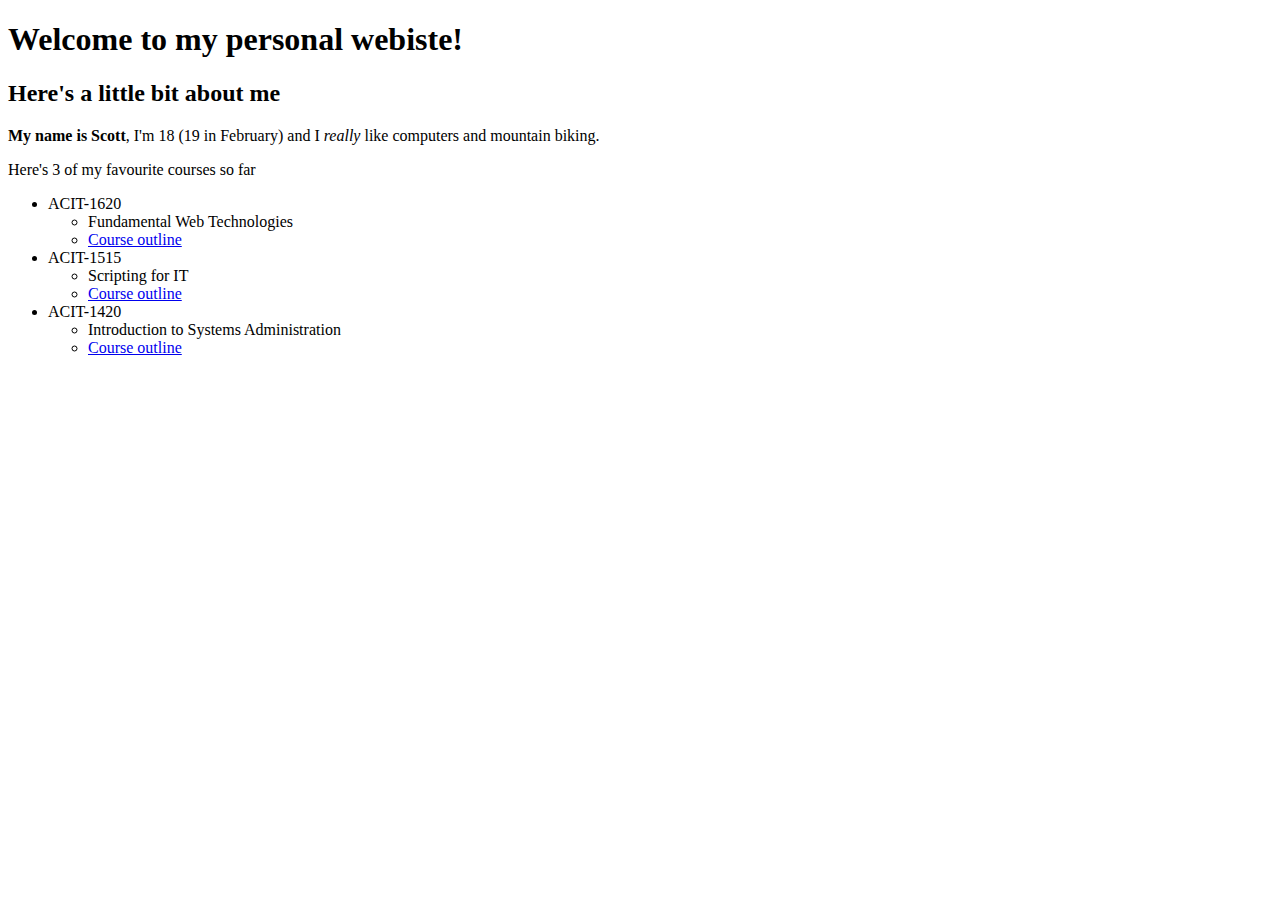
==== index.html @ 34f29148 "added paragraphs, lists and links" ====
<!DOCTYPE html>
<html lang="en-CA">

    <head>
        <meta charset="utf-8">
        <title>Scott's Personal Website</title>
    </head>

    <body>
        <h1>Welcome to my personal webiste!</h1>
        <h2>Here's a little bit about me</h2>

        <p><strong>My name is Scott</strong>, I'm 18 (19 in February) and I <em>really</em> like computers and mountain biking.</p>
        <p>Here's 3 of my favourite courses so far</p>
        <ul>
            <li>ACIT-1620<ul><li>Fundamental Web Technologies</li><li><a href="https://www.bcit.ca/outlines/20231089205/">Course outline</a></li></ul></li>
            <li>ACIT-1515<ul><li>Scripting for IT</li><li><a href="https://www.bcit.ca/outlines/20231089204/">Course outline</a></li></ul></li>
            <li>ACIT-1420<ul><li>Introduction to Systems Administration</li><li><a href="https://www.bcit.ca/outlines/20231089202/">Course outline</a></li></ul></li>
        </ul>

    </body>
</html>
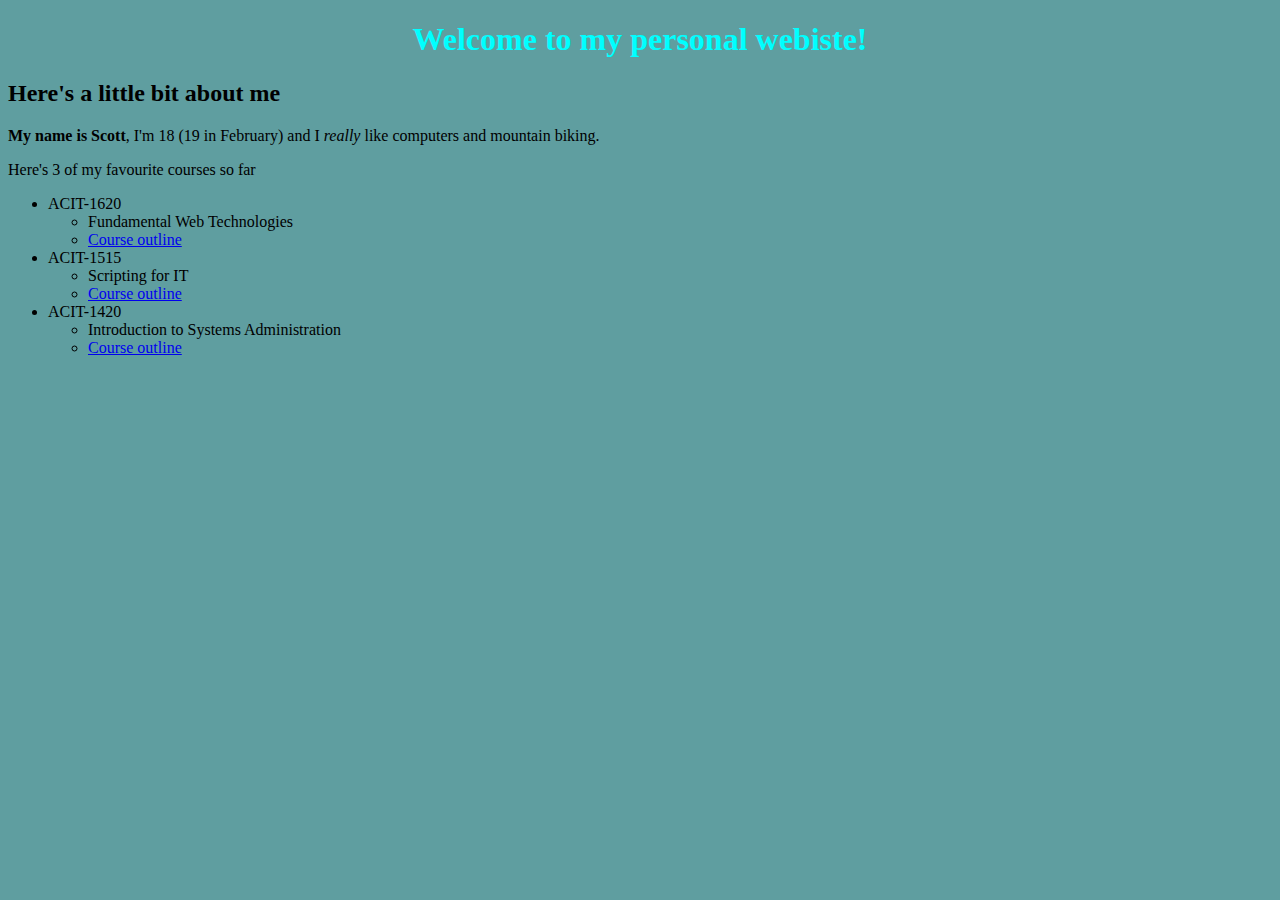
==== commit 3d44e7ae: "added some sectioning, created and linked stylesheet" ====
--- a/index.html
+++ b/index.html
@@ -4,14 +4,29 @@
     <head>
         <meta charset="utf-8">
         <title>Scott's Personal Website</title>
+        <link rel="stylesheet" href="css/mystyles.css">
     </head>
 
     <body>
-        <h1>Welcome to my personal webiste!</h1>
-        <h2>Here's a little bit about me</h2>
+        
+        <article>
 
+            <header>
+                <section>
+                    <h1>Welcome to my personal webiste!</h1>
+                    <h2>Here's a little bit about me</h2>
+                </section>
+
+                
+            </header>
+
+        </article>
+
+        <article></article>
         <p><strong>My name is Scott</strong>, I'm 18 (19 in February) and I <em>really</em> like computers and mountain biking.</p>
         <p>Here's 3 of my favourite courses so far</p>
+
+
         <ul>
             <li>ACIT-1620<ul><li>Fundamental Web Technologies</li><li><a href="https://www.bcit.ca/outlines/20231089205/">Course outline</a></li></ul></li>
             <li>ACIT-1515<ul><li>Scripting for IT</li><li><a href="https://www.bcit.ca/outlines/20231089204/">Course outline</a></li></ul></li>
--- a/css/mystyles.css
+++ b/css/mystyles.css
@@ -0,0 +1,8 @@
+body {
+    background-color: cadetblue;
+}
+
+h1 {
+    color: aqua;
+    text-align: center;
+}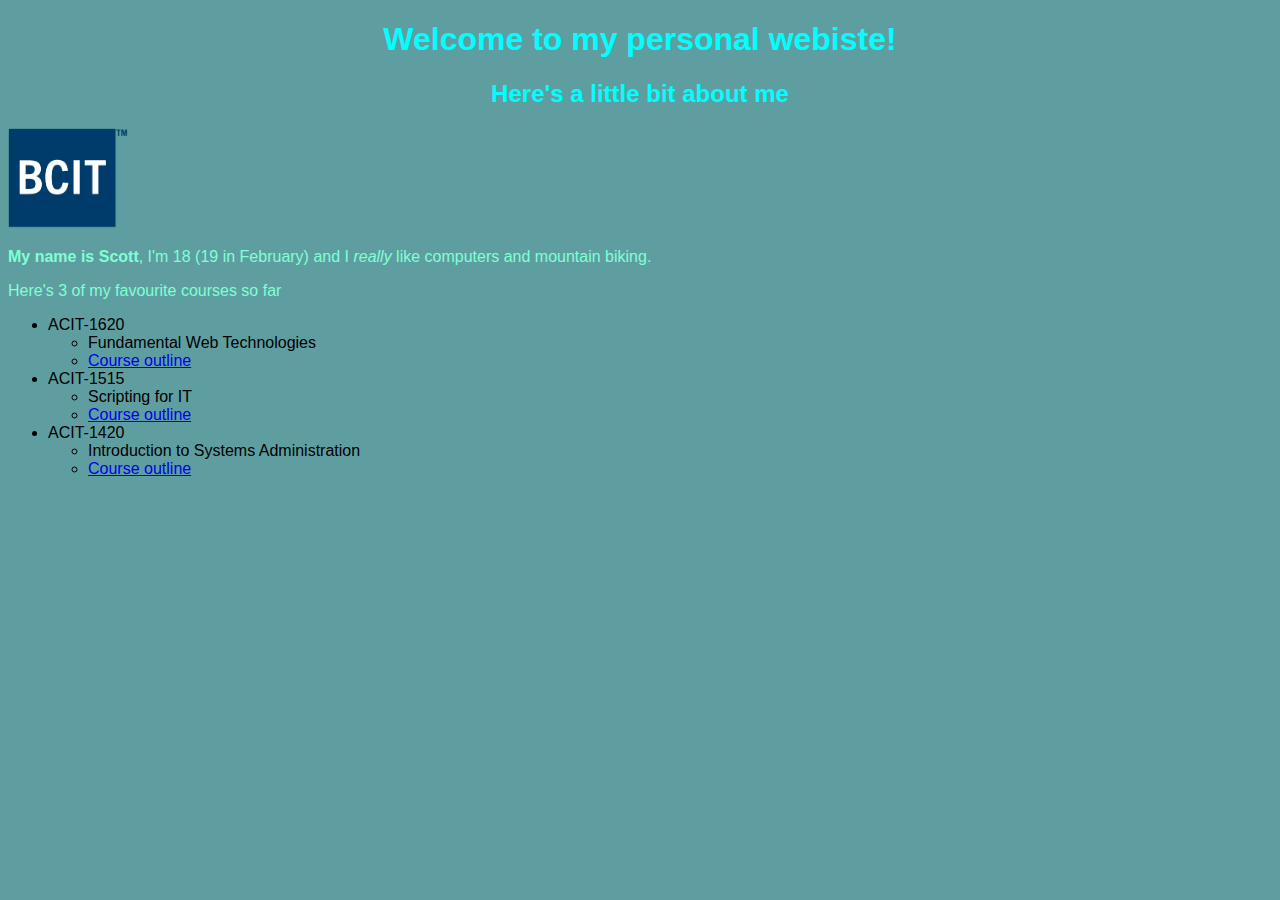
==== commit 9bb6569d: "added hyperlink image, added font and other styles" ====
--- a/index.html
+++ b/index.html
@@ -16,22 +16,27 @@
                     <h1>Welcome to my personal webiste!</h1>
                     <h2>Here's a little bit about me</h2>
                 </section>
-
-                
             </header>
 
         </article>
 
-        <article></article>
-        <p><strong>My name is Scott</strong>, I'm 18 (19 in February) and I <em>really</em> like computers and mountain biking.</p>
-        <p>Here's 3 of my favourite courses so far</p>
+        <aside>
+            <a href="https://www.bcit.ca/">
+                <img src="images/BCIT_logo.png" alt="BCIT Logo" width="120" height="100">
+            </a>
+        </aside>
+
+        <article>
+            <p><strong>My name is Scott</strong>, I'm 18 (19 in February) and I <em>really</em> like computers and mountain biking.</p>
+            <p>Here's 3 of my favourite courses so far</p>
 
 
-        <ul>
-            <li>ACIT-1620<ul><li>Fundamental Web Technologies</li><li><a href="https://www.bcit.ca/outlines/20231089205/">Course outline</a></li></ul></li>
-            <li>ACIT-1515<ul><li>Scripting for IT</li><li><a href="https://www.bcit.ca/outlines/20231089204/">Course outline</a></li></ul></li>
-            <li>ACIT-1420<ul><li>Introduction to Systems Administration</li><li><a href="https://www.bcit.ca/outlines/20231089202/">Course outline</a></li></ul></li>
-        </ul>
+            <ul>
+                <li>ACIT-1620<ul><li>Fundamental Web Technologies</li><li><a href="https://www.bcit.ca/outlines/20231089205/">Course outline</a></li></ul></li>
+                <li>ACIT-1515<ul><li>Scripting for IT</li><li><a href="https://www.bcit.ca/outlines/20231089204/">Course outline</a></li></ul></li>
+                <li>ACIT-1420<ul><li>Introduction to Systems Administration</li><li><a href="https://www.bcit.ca/outlines/20231089202/">Course outline</a></li></ul></li>
+            </ul>
+        </article>
 
     </body>
 </html>--- a/css/mystyles.css
+++ b/css/mystyles.css
@@ -1,8 +1,13 @@
 body {
     background-color: cadetblue;
+    font-family: Arial, Helvetica, sans-serif;
 }
 
-h1 {
+h1,h2 {
     color: aqua;
     text-align: center;
+}
+
+p {
+    color: aquamarine;
 }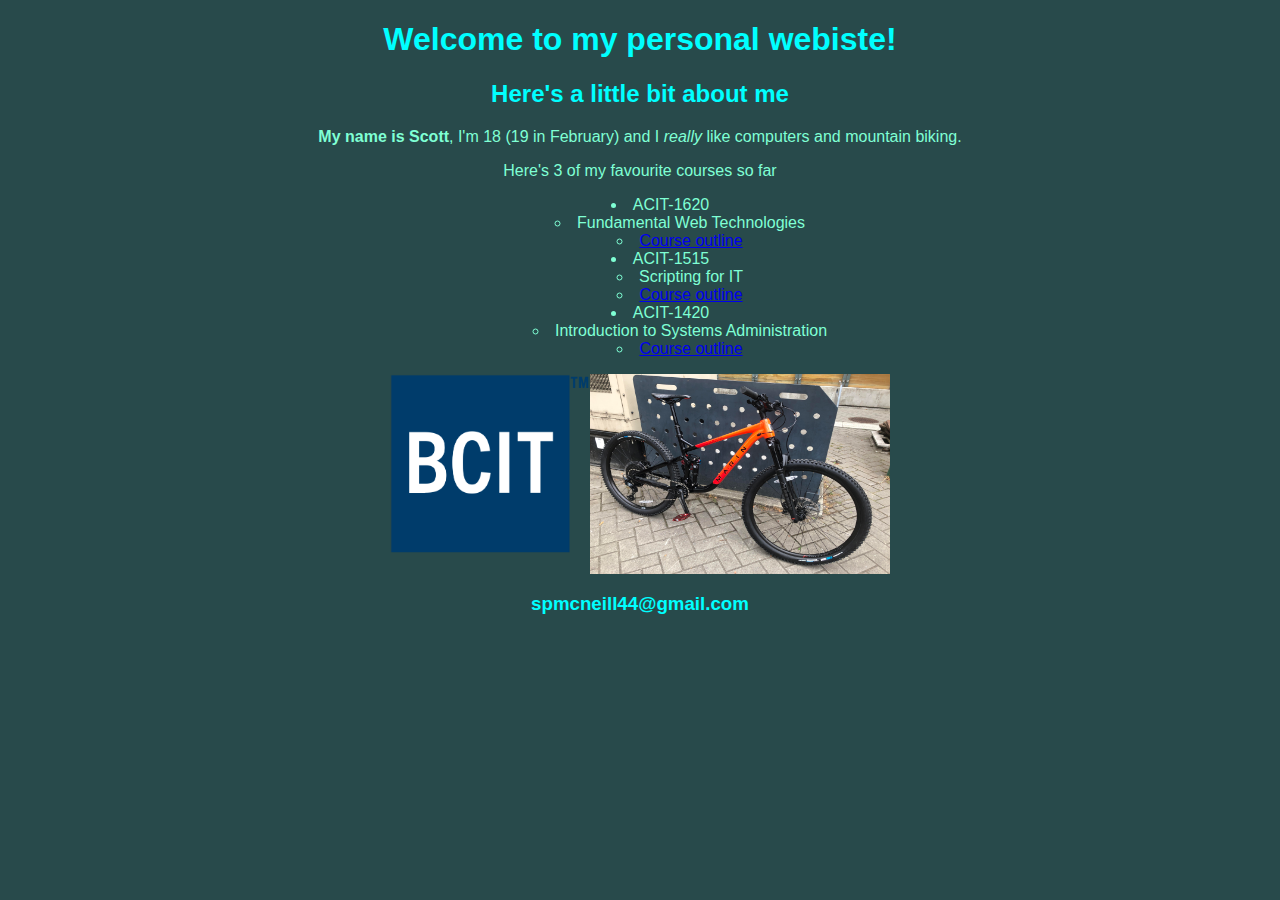
==== commit a38e1fe6: "added picture of my bike, centered images, changed background color" ====
--- a/index.html
+++ b/index.html
@@ -8,35 +8,42 @@
     </head>
 
     <body>
-        
-        <article>
 
-            <header>
-                <section>
-                    <h1>Welcome to my personal webiste!</h1>
-                    <h2>Here's a little bit about me</h2>
-                </section>
-            </header>
+
+        <header>
+            <h1>Welcome to my personal webiste!</h1>       
+        </header>
+
+
+        <article id="mainText">
+
+            <h2>Here's a little bit about me</h2>
+            <p><strong>My name is Scott</strong>, I'm 18 (19 in February) and I <em>really</em> like computers and mountain biking.</p>
+            <p>Here's 3 of my favourite courses so far</p>
+
+            <ul>
+                <li>ACIT-1620<ul><li>Fundamental Web Technologies</li><li><a href="https://www.bcit.ca/outlines/20231089205/">Course outline<br></a></li></ul></li>
+                <li>ACIT-1515<ul><li>Scripting for IT</li><li><a href="https://www.bcit.ca/outlines/20231089204/">Course outline<br></a></li></ul></li>
+                <li>ACIT-1420<ul><li>Introduction to Systems Administration</li><li><a href="https://www.bcit.ca/outlines/20231089202/">Course outline<br></a></li></ul></li>
+            </ul>
 
         </article>
 
-        <aside>
+
+        <aside id="images">
+
             <a href="https://www.bcit.ca/">
-                <img src="images/BCIT_logo.png" alt="BCIT Logo" width="120" height="100">
+                <img src="images/BCIT_logo.png" alt="BCIT Logo" width="200" height="180">
             </a>
+
+            <img src="images/mybike.jpg" alt="My Bike" width="300" height="200">
+
         </aside>
 
-        <article>
-            <p><strong>My name is Scott</strong>, I'm 18 (19 in February) and I <em>really</em> like computers and mountain biking.</p>
-            <p>Here's 3 of my favourite courses so far</p>
+        <footer>
+            <h3>spmcneill44@gmail.com</h3>
+        </footer>
 
-
-            <ul>
-                <li>ACIT-1620<ul><li>Fundamental Web Technologies</li><li><a href="https://www.bcit.ca/outlines/20231089205/">Course outline</a></li></ul></li>
-                <li>ACIT-1515<ul><li>Scripting for IT</li><li><a href="https://www.bcit.ca/outlines/20231089204/">Course outline</a></li></ul></li>
-                <li>ACIT-1420<ul><li>Introduction to Systems Administration</li><li><a href="https://www.bcit.ca/outlines/20231089202/">Course outline</a></li></ul></li>
-            </ul>
-        </article>
 
     </body>
 </html>--- a/css/mystyles.css
+++ b/css/mystyles.css
@@ -1,13 +1,23 @@
 body {
-    background-color: cadetblue;
+    background-color: #284a4b;
     font-family: Arial, Helvetica, sans-serif;
 }
 
-h1,h2 {
-    color: aqua;
+h1,h2,h3 {
+    color: #00ffff;
     text-align: center;
 }
 
-p {
-    color: aquamarine;
+p,ul { 
+    color: #7fffd4;
+    text-align: center;
+}
+
+ul {
+    list-style-position: inside;
+}
+
+#images {
+    display: flex;
+    justify-content: center;
 }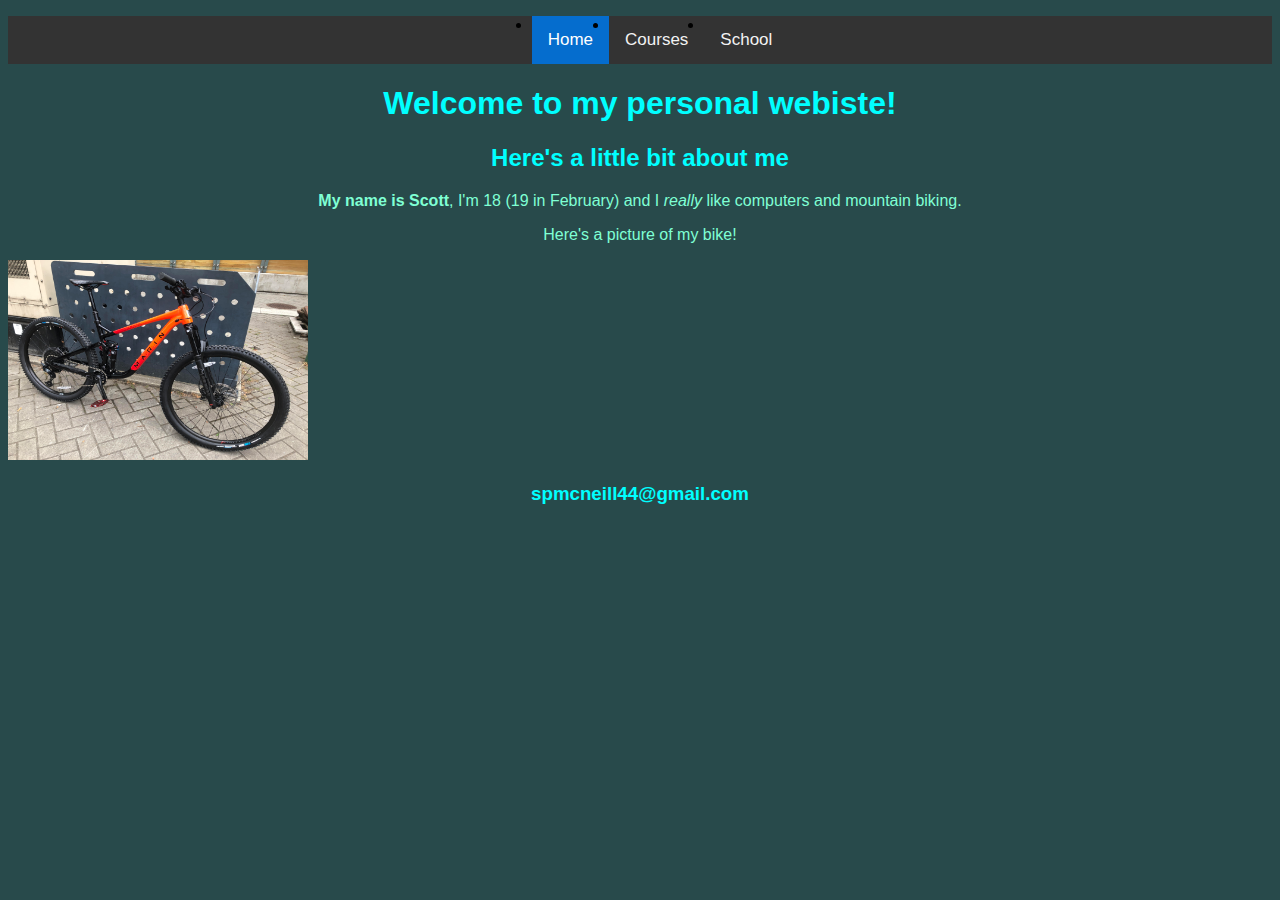
==== commit ef2a1270: "corrected link errors, adjusted picture alignment on index" ====
--- a/index.html
+++ b/index.html
@@ -9,41 +9,32 @@
 
     <body>
 
+        <nav>
+            <ul class="topnav">
+                <span>
+                <li><a class="active" href="index.html">Home</a></li>
+                <li><a href="misc/courses.html">Courses</a></li>
+                <li><a href="misc/school.html">School</a></li>
+                </span>
+            </ul>
+        </nav>
 
         <header>
             <h1>Welcome to my personal webiste!</h1>       
         </header>
 
-
         <article id="mainText">
 
             <h2>Here's a little bit about me</h2>
             <p><strong>My name is Scott</strong>, I'm 18 (19 in February) and I <em>really</em> like computers and mountain biking.</p>
-            <p>Here's 3 of my favourite courses so far</p>
-
-            <ul>
-                <li>ACIT-1620<ul><li>Fundamental Web Technologies</li><li><a href="https://www.bcit.ca/outlines/20231089205/">Course outline<br></a></li></ul></li>
-                <li>ACIT-1515<ul><li>Scripting for IT</li><li><a href="https://www.bcit.ca/outlines/20231089204/">Course outline<br></a></li></ul></li>
-                <li>ACIT-1420<ul><li>Introduction to Systems Administration</li><li><a href="https://www.bcit.ca/outlines/20231089202/">Course outline<br></a></li></ul></li>
-            </ul>
+            <p>Here's a picture of my bike!</p>
+            <img src="images/mybike.jpg" alt="My Bike" width="300" height="200">
 
         </article>
-
-
-        <aside id="images">
-
-            <a href="https://www.bcit.ca/">
-                <img src="images/BCIT_logo.png" alt="BCIT Logo" width="200" height="180">
-            </a>
-
-            <img src="images/mybike.jpg" alt="My Bike" width="300" height="200">
-
-        </aside>
 
         <footer>
             <h3>spmcneill44@gmail.com</h3>
         </footer>
 
-
     </body>
 </html>--- a/css/mystyles.css
+++ b/css/mystyles.css
@@ -2,22 +2,47 @@
     background-color: #284a4b;
     font-family: Arial, Helvetica, sans-serif;
 }
+header {
+  text-align: center;
+  justify-content: center;
+}
+
+.topnav {
+    background-color: #333;
+    overflow: hidden;
+  }
+  
+  .topnav a {
+    float: left;
+    color: #f2f2f2;
+    text-align: center;
+    padding: 14px 16px;
+    text-decoration: none;
+    list-style-type: none;
+    font-size: 17px;
+  }
+  
+  .topnav a:hover {
+    background-color: #ddd;
+    color: black;
+  }
+  
+  .topnav a.active {
+    background-color: #056dce;
+    color: white;
+  }
 
 h1,h2,h3 {
     color: #00ffff;
     text-align: center;
 }
 
-p,ul { 
+p { 
     color: #7fffd4;
     text-align: center;
 }
 
-ul {
-    list-style-position: inside;
-}
-
-#images {
+span {
+    justify-content: center;
     display: flex;
-    justify-content: center;
 }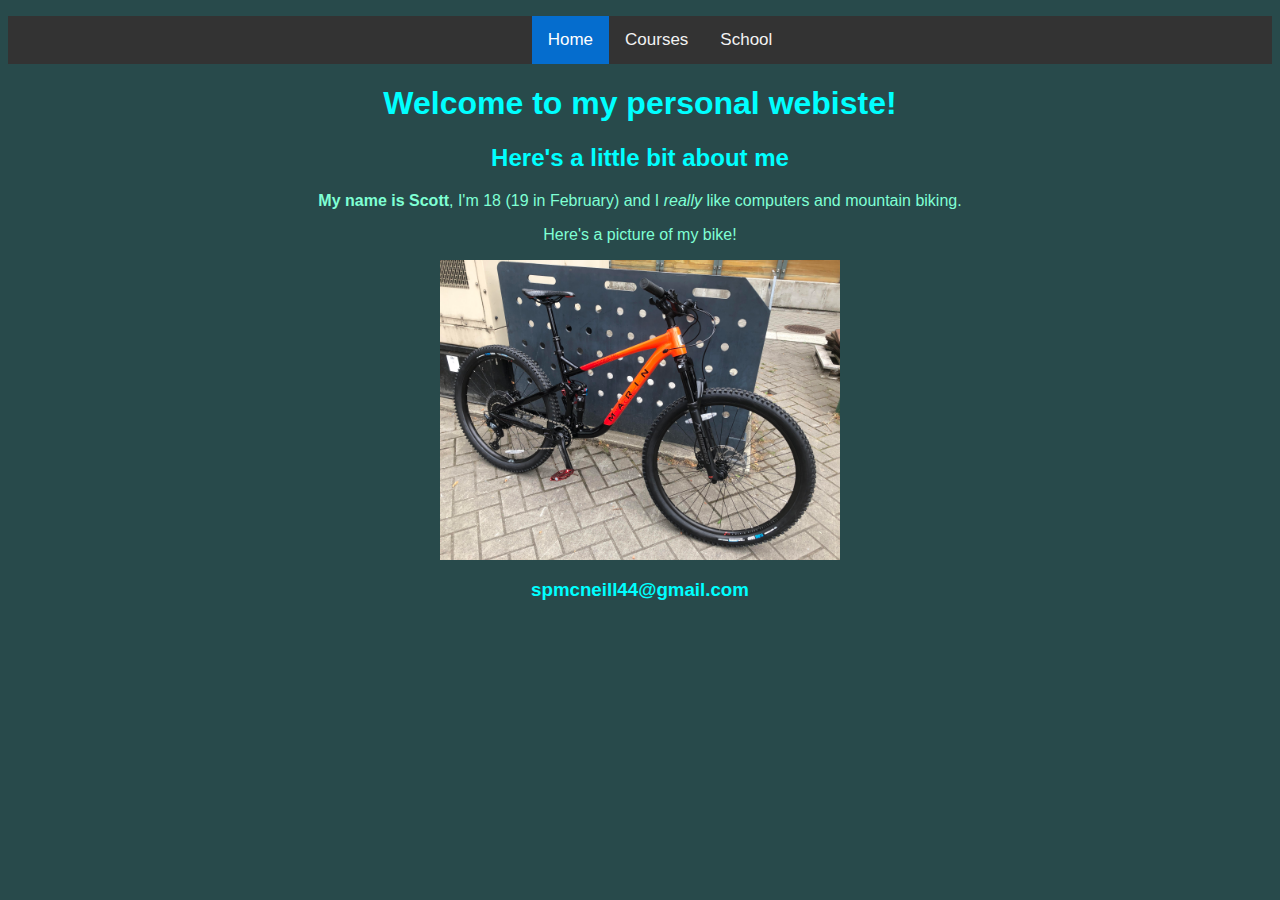
==== commit 7afcf3de: "corrected image spacing" ====
--- a/index.html
+++ b/index.html
@@ -28,9 +28,13 @@
             <h2>Here's a little bit about me</h2>
             <p><strong>My name is Scott</strong>, I'm 18 (19 in February) and I <em>really</em> like computers and mountain biking.</p>
             <p>Here's a picture of my bike!</p>
-            <img src="images/mybike.jpg" alt="My Bike" width="300" height="200">
+            
 
         </article>
+
+        <div class="myImage">
+            <img src="images/mybike.jpg" alt="My Bike" width="400" height="300">
+        </div>
 
         <footer>
             <h3>spmcneill44@gmail.com</h3>
--- a/css/mystyles.css
+++ b/css/mystyles.css
@@ -45,4 +45,13 @@
 span {
     justify-content: center;
     display: flex;
+}
+
+ul {
+  list-style-type: none;
+}
+
+.myImage {
+  display: flex;
+  justify-content: center;
 }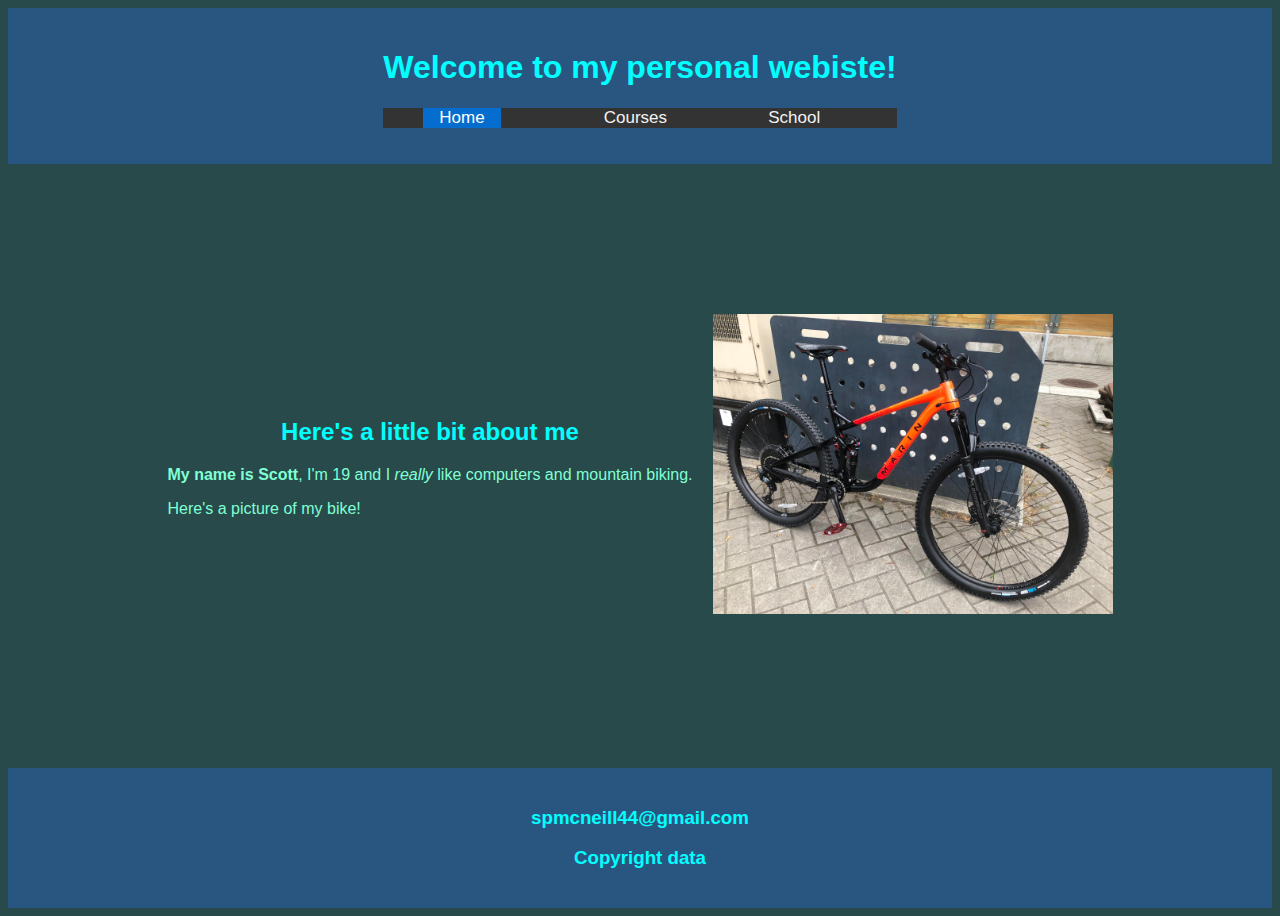
==== commit 34aa1665: "saving lab 5 changes to main" ====
--- a/index.html
+++ b/index.html
@@ -4,40 +4,45 @@
     <head>
         <meta charset="utf-8">
         <title>Scott's Personal Website</title>
+
         <link rel="stylesheet" href="css/mystyles.css">
+        <link rel="preconnect" href="https://fonts.googleapis.com">
+        <link rel="preconnect" href="https://fonts.gstatic.com" crossorigin>
+        <link href="https://fonts.googleapis.com/css2?family=Montserrat&display=swap" rel="stylesheet">
     </head>
 
     <body>
+        
+        <header>
+            <nav>
+                <h1 id="specialHeader">Welcome to my personal webiste!</h1>
+                <ul class="topnav">
+                    <li><a class="active" href="index.html">Home</a></li>
+                    <li><a href="misc/courses.html">Courses</a></li>
+                    <li><a href="misc/school.html">School</a></li>
+                </ul>
+            </nav>      
+        </header>
+            
+        <main>
 
-        <nav>
-            <ul class="topnav">
-                <span>
-                <li><a class="active" href="index.html">Home</a></li>
-                <li><a href="misc/courses.html">Courses</a></li>
-                <li><a href="misc/school.html">School</a></li>
-                </span>
-            </ul>
-        </nav>
+            <article id="mainText">
 
-        <header>
-            <h1>Welcome to my personal webiste!</h1>       
-        </header>
+                <h2>Here's a little bit about me</h2>
+                <p><strong>My name is Scott</strong>, I'm 19 and I <em>really</em> like computers and mountain biking.</p>
+                <p>Here's a picture of my bike!</p>
+                
+            </article>
 
-        <article id="mainText">
+            <div class="myImage">
+                <img src="images/mybike.jpg" alt="My Bike" width="400" height="300">
+            </div>
 
-            <h2>Here's a little bit about me</h2>
-            <p><strong>My name is Scott</strong>, I'm 18 (19 in February) and I <em>really</em> like computers and mountain biking.</p>
-            <p>Here's a picture of my bike!</p>
-            
-
-        </article>
-
-        <div class="myImage">
-            <img src="images/mybike.jpg" alt="My Bike" width="400" height="300">
-        </div>
+        </main>
 
         <footer>
             <h3>spmcneill44@gmail.com</h3>
+            <h3>Copyright data</h3>
         </footer>
 
     </body>
--- a/css/mystyles.css
+++ b/css/mystyles.css
@@ -1,19 +1,28 @@
 body {
     background-color: #284a4b;
     font-family: Arial, Helvetica, sans-serif;
+    display: flex;
+    flex-direction: column;
+    min-height: 100vh;
 }
+
 header {
-  text-align: center;
+  display: flex;
   justify-content: center;
+  align-items: center;
+  padding: 20px;
+  background-color: #295680;
 }
 
 .topnav {
     background-color: #333;
     overflow: hidden;
+    display: grid;
+    grid-template-columns: repeat(3, 1fr);
+    grid-gap: 20px;
   }
   
   .topnav a {
-    float: left;
     color: #f2f2f2;
     text-align: center;
     padding: 14px 16px;
@@ -33,25 +42,40 @@
   }
 
 h1,h2,h3 {
-    color: #00ffff;
-    text-align: center;
+  color: #00ffff;
+  text-align: center;
 }
 
-p { 
-    color: #7fffd4;
-    text-align: center;
+.specialHeader {
+  font-family: 'Montserrat', sans-serif;
 }
 
-span {
-    justify-content: center;
-    display: flex;
+.mainText,p { 
+  color: #7fffd4;
+  flex-basis: 50%;
 }
 
 ul {
   list-style-type: none;
 }
 
-.myImage {
+img {
+  max-width: 100%;
+  height: auto;
+  margin-left: 20px;
+}
+
+main {
+  flex: 1;
   display: flex;
+  flex-direction: row;
   justify-content: center;
+  align-items: center;
+  padding: 20px;
+}
+
+footer {
+  padding: 20px;
+  text-align: center;
+  background-color:#295680;
 }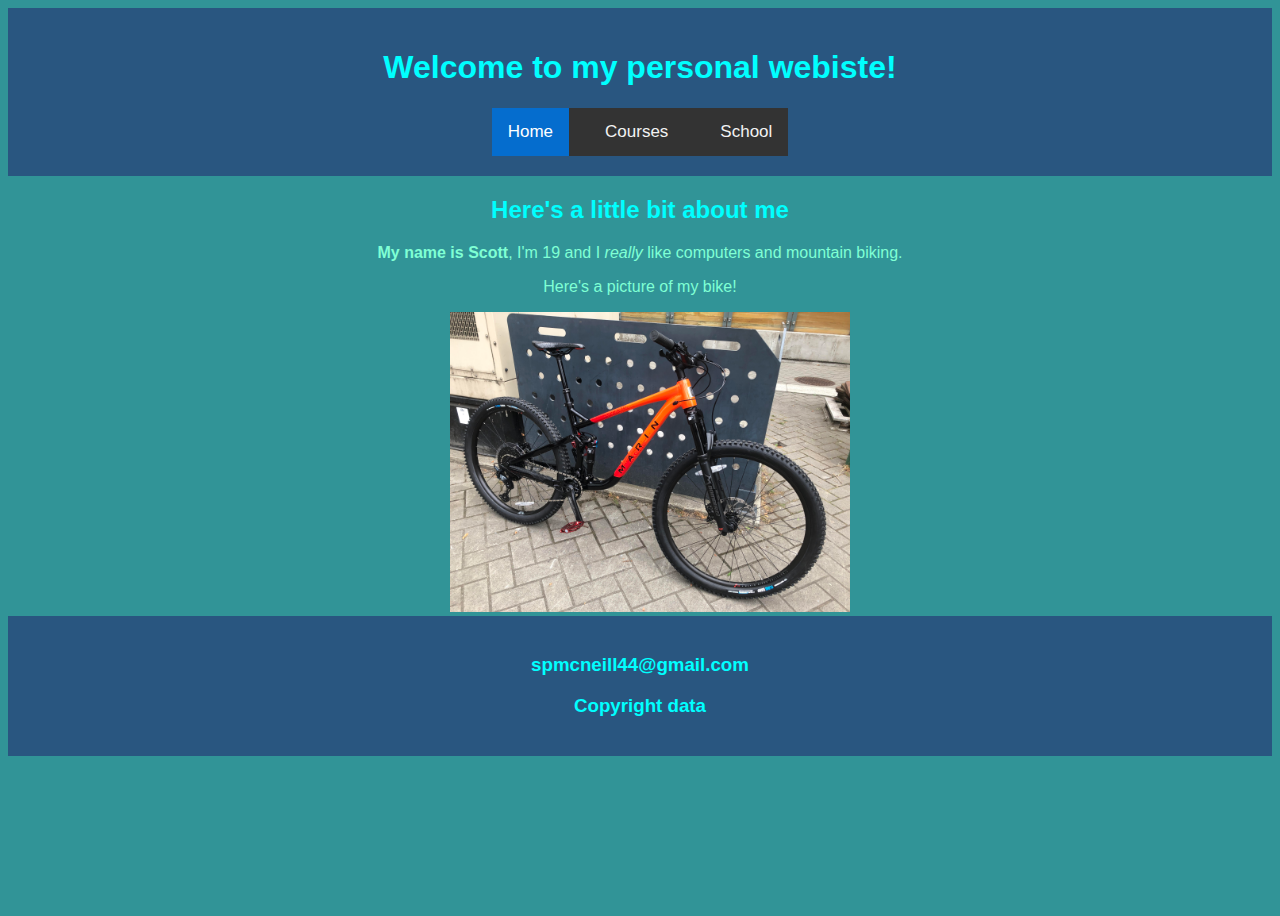
==== commit d332443a: "created and implemented media screen, added right class and borders for courses.html" ====
--- a/index.html
+++ b/index.html
@@ -4,7 +4,7 @@
     <head>
         <meta charset="utf-8">
         <title>Scott's Personal Website</title>
-
+        <meta name="viewport" content="width=device-width, initial-scale=1.0">
         <link rel="stylesheet" href="css/mystyles.css">
         <link rel="preconnect" href="https://fonts.googleapis.com">
         <link rel="preconnect" href="https://fonts.gstatic.com" crossorigin>
@@ -14,17 +14,15 @@
     <body>
         
         <header>
-            <nav>
-                <h1 id="specialHeader">Welcome to my personal webiste!</h1>
-                <ul class="topnav">
-                    <li><a class="active" href="index.html">Home</a></li>
-                    <li><a href="misc/courses.html">Courses</a></li>
-                    <li><a href="misc/school.html">School</a></li>
-                </ul>
+            <h1 id="specialHeader">Welcome to my personal webiste!</h1>
+            <nav class="topnav">
+                <a class="active" href="index.html">Home</a>
+                <a href="misc/courses.html">Courses</a>
+                <a href="misc/school.html">School</a>
             </nav>      
         </header>
             
-        <main>
+        <main class="center">
 
             <article id="mainText">
 
--- a/css/mystyles.css
+++ b/css/mystyles.css
@@ -1,13 +1,14 @@
 body {
-    background-color: #284a4b;
-    font-family: Arial, Helvetica, sans-serif;
-    display: flex;
-    flex-direction: column;
-    min-height: 100vh;
+  background-color: #319497;
+  font-family: Arial, Helvetica, sans-serif;
+  display: flex;
+  flex-direction: column;
+  min-height: 100vh;
 }
 
 header {
   display: flex;
+  flex-direction: column;
   justify-content: center;
   align-items: center;
   padding: 20px;
@@ -18,7 +19,7 @@
     background-color: #333;
     overflow: hidden;
     display: grid;
-    grid-template-columns: repeat(3, 1fr);
+    grid-template-columns: auto;
     grid-gap: 20px;
   }
   
@@ -46,6 +47,12 @@
   text-align: center;
 }
 
+.center {
+  text-align: center;
+  justify-content: center;
+  align-items: center;
+}
+
 .specialHeader {
   font-family: 'Montserrat', sans-serif;
 }
@@ -65,12 +72,18 @@
   margin-left: 20px;
 }
 
-main {
+main.coursesList ul {
+  margin: 0px;
+  padding: 8px;
+  border-top: darkgray solid 2px;
+  border-bottom: darkgray solid 2px;
+}
+
+.coursesList {
   flex: 1;
   display: flex;
-  flex-direction: row;
-  justify-content: center;
-  align-items: center;
+  flex-direction: column;
+  justify-content: left;
   padding: 20px;
 }
 
@@ -78,4 +91,17 @@
   padding: 20px;
   text-align: center;
   background-color:#295680;
+}
+
+@media screen and (min-width: 600px) {
+
+  .topnav {
+    display: flex;
+    flex-direction: row;
+  }
+
+  .right {
+    text-align: right;
+  }
+  
 }